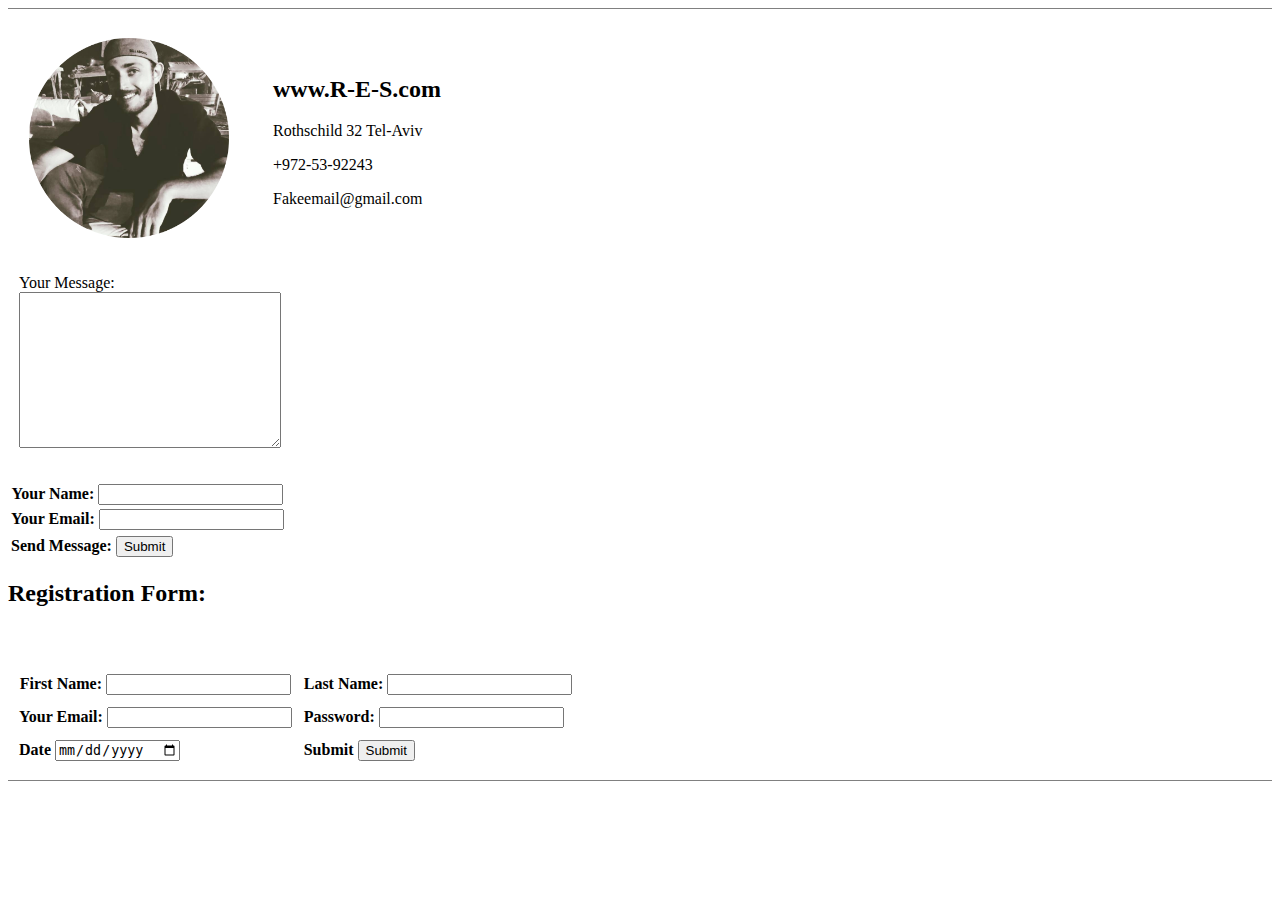
==== ContactMe.html @ 6d933186 "add intial cv website files" ====
<!DOCTYPE html>

<html lang="en" dir="ltr">

<head>
  <meta charset="utf-8">
  <title>Contact Me</title>
</head>

<body>

  <table cellspacing="20">

    <td><img src="meorg.png" width="200px" height="200px" alt="Rafael R-E-S Profile Picture"></td>
    <td>

    <td>
      <h2>www.R-E-S.com</h2>
      <p>Rothschild 32 Tel-Aviv</p>
      <p>+972-53-92243</p>
      <p>Fakeemail@gmail.com</p>
    </td>
    <hr size="1" noshade color="grey">

  </table>

  <table cellspacing="10">
    <form action="mailto:deanmor2828@gmail.com" method="post" enctype="text/plain">
      <td>
        <label>Your Message:</label>
        <br>
        <textarea name="YourMessage" rows="10" cols="30"></textarea>
        <br>
  </table>
  <table>
    <tr>
      <th><label><strong>Your Name:</strong> </label>
        <input type="text" name="yourName" value="">
      </th>
      <br>
    </tr>
    <tr>
      <td> <label><strong>Your Email:</strong></label>
        <input type="email" name="YourEmail" value="">
      </td>

    </tr>

    <table>
      <td>
        <label><strong>Send Message:</strong> </label>
        <input type="submit" name="">
      </td>
    </table>


    <table cellspacing="10">
      <h2>Registration Form:</h2>
      <form class="" action="index.html" method="post">
        <tr>
          <th><label>First Name:</label>
            <input type="text" name="" value="">
          </th>
          <br>
          <th><label>Last Name:</label>
            <input type="text" name="" value="">
          </th>
        </tr>
        <tr>
          <td> <label><strong>Your Email:</strong></label>
            <input type="text" name="" value="">
          </td>
          <td> <label><strong> Password:</strong> </label>
            <input type="password" name="" value="">
          </td>

        </tr>
        <tr>
          <td><label><strong>Date</strong> </label>
            <input type="date" name="" value="">
          </td>
          <td><label><strong>Submit</strong> </label>
            <input type="submit" name="">
          </td>
          <br>

        </tr>
      </form>
    </table>
    <hr size="1" noshade color="grey">




</body>

</html>
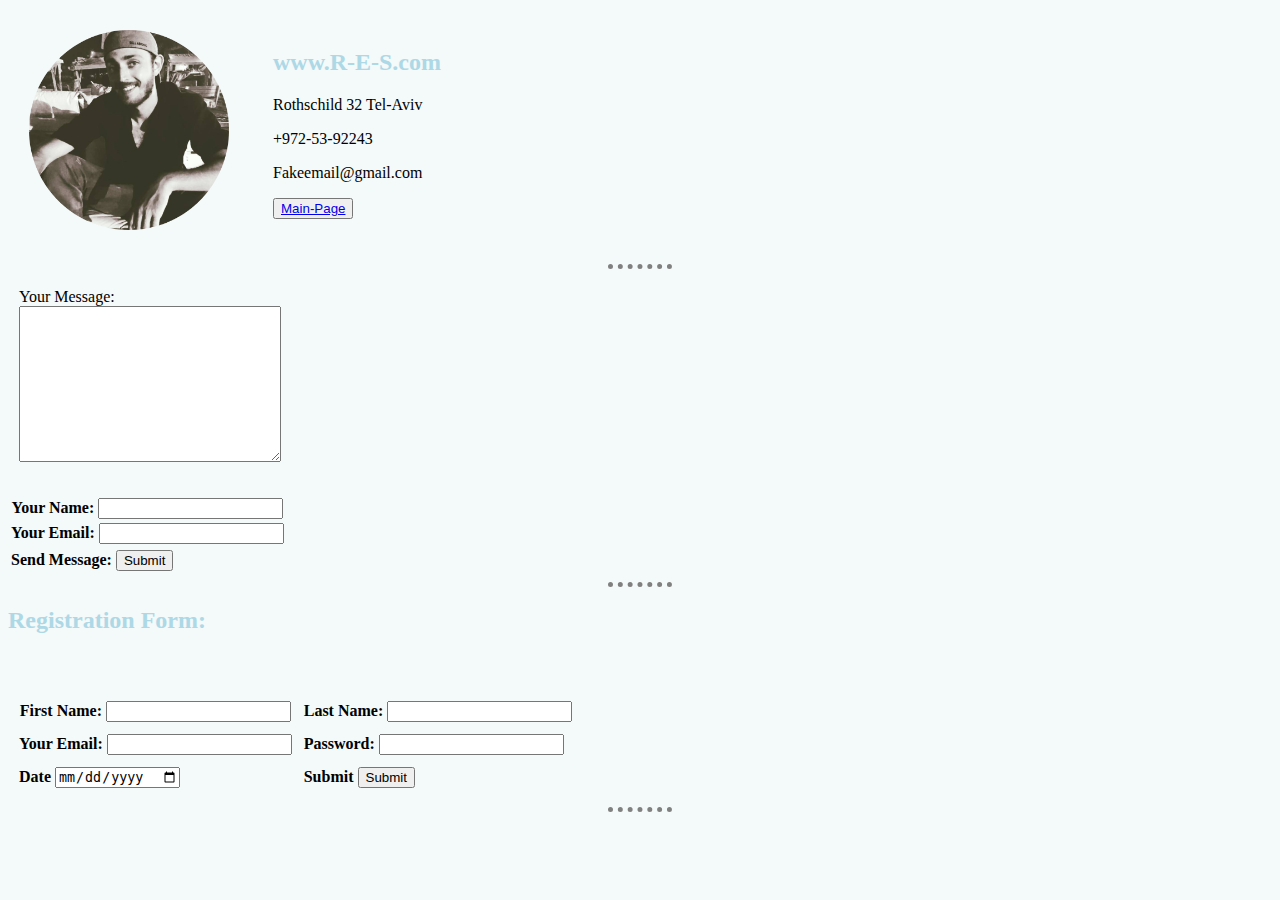
==== commit b7f90120: "Add files via upload" ====
--- a/ContactMe.html
+++ b/ContactMe.html
@@ -1,14 +1,17 @@
 <!DOCTYPE html>
-
-<html lang="en" dir="ltr">
+<html>
 
 <head>
   <meta charset="utf-8">
-  <title>Contact Me</title>
+  <link rel="stylesheet" href="css/styles.css">
+
 </head>
 
 <body>
 
+  <div class="hero-image">
+
+  </div>
   <table cellspacing="20">
 
     <td><img src="meorg.png" width="200px" height="200px" alt="Rafael R-E-S Profile Picture"></td>
@@ -19,13 +22,18 @@
       <p>Rothschild 32 Tel-Aviv</p>
       <p>+972-53-92243</p>
       <p>Fakeemail@gmail.com</p>
+      <p>
+        <button><a href="index.html">Main-Page</a></button>
+
+      </p>
     </td>
-    <hr size="1" noshade color="grey">
+
 
   </table>
 
   <table cellspacing="10">
     <form action="mailto:deanmor2828@gmail.com" method="post" enctype="text/plain">
+      <hr>
       <td>
         <label>Your Message:</label>
         <br>
@@ -53,7 +61,7 @@
       </td>
     </table>
 
-
+    <hr>
     <table cellspacing="10">
       <h2>Registration Form:</h2>
       <form class="" action="index.html" method="post">
@@ -87,7 +95,9 @@
         </tr>
       </form>
     </table>
-    <hr size="1" noshade color="grey">
+
+
+    <hr>
 
 
 
--- a/css/styles.css
+++ b/css/styles.css
@@ -0,0 +1,23 @@
+body
+
+{
+background-color:  #F4F9F9;
+}
+h1{
+  color: black;
+}
+h2{
+  color: lightblue;
+}
+h3 {
+  color: black;
+}
+
+hr {
+  background-color: #F4F9F9;
+  border-color: grey;
+  border-style: none;
+  border-top-style: dotted;
+  border-width: 5px;
+  width: 5%;
+}
